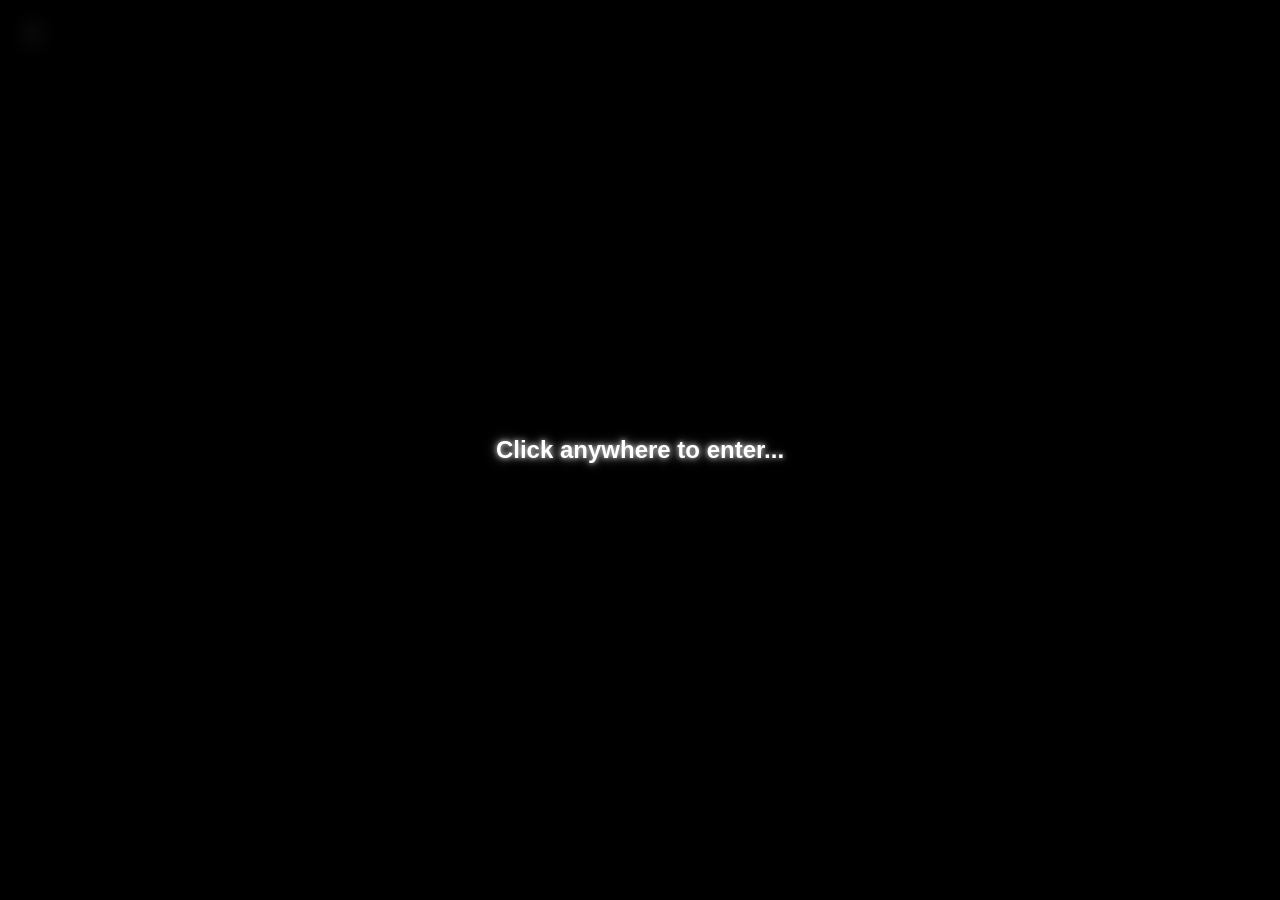
==== index.html @ 4d5687f6 "bio" ====
<!DOCTYPE html>
<html lang="en">
<head>
  <meta charset="UTF-8">
  <meta name="viewport" content="width=device-width, initial-scale=1.0">
  <title>&#8203;</title>
  <link rel="stylesheet" href="/assets/css/index.css">
  <link rel="icon" type="image/png" href="/favicon.ico">
  <meta property="og:title" content="Very cool bio"/>
  <meta name="theme-color" content="#b6b6b6"/>
  <meta name="msapplication-TileColor" content="#b6b6b6"/>
  <meta property="og:image" content="/assets/gifs/cat.gif"/>
  <meta property="og:description" content="🤞❤️‍🩹" />
  <link href="https://cdnjs.cloudflare.com/ajax/libs/font-awesome/6.0.0-beta3/css/all.min.css" rel="stylesheet">
</head>
<body>
  <div id="enter-screen" class="enter-screen">
    <button id="enter-text">Click anywhere to enter...</button>
  </div>
  <audio id="bg-music" src="/assets/sounds/molly.mp3" loop></audio>
  <div class="background"></div>
  <div class="bio-container" style="display: none; opacity: 0;">
    <div class="profile-card">
      <div class="banner"></div>
      <img src="https://avatars.githubusercontent.com/u/143974574?s=400&u=c62e5b7b16006c5f845d5ebb8f2aa92fce7ad025&v=4" alt="Profile Picture" class="profile-img">
      <h1 class="name">sent</h1>
      <div class="project-link">
        <h2>My Latest Project</h2>
        <a href="https://github.com/xojw/waves" class="project-link-btn" target="_blank">
          Waves
          <span class="tooltip">View Project</span>
        </a>
      </div>  
      <p class="quote">"In three words I can sum up everything I've learned about life: it goes on."</p>
      <p class="author">- Robert Frost</p>
      <div class="social-icons-container">
        <div class="social-icons">
          <a href="http://discord.com/users/1111107934919852063/" class="social-icon" data-tooltip="Discord">
            <i class="fab fa-discord"></i>
            <span class="tooltip">Discord</span>
          </a>
          <a href="https://github.com/xojw/" class="social-icon" data-tooltip="GitHub">
            <i class="fab fa-github"></i>
            <span class="tooltip">GitHub</span>
          </a>
          <a href="https://github.com/xojw/" class="social-icon" data-tooltip="Website">
            <i class="fa solid fa-globe"></i>
            <span class="tooltip">Website</span>
          </a>
        </div>
      </div>
    </div>
  </div>
  <script src="/assets/js/oneko.js" defer></script>
  <script src="/assets/js/index.js" defer></script>
  <script src="/assets/js/type.js" defer></script>
  <script src="/assets/js/card.js" defer></script>
</body>
</html>
---- assets/css/index.css ----
* {
	margin: 0;
	padding: 0;
	box-sizing: border-box;
}

body {
	font-family: 'Arial', sans-serif;
	height: 100vh;
	display: flex;
	justify-content: center;
	align-items: center;
	background-color: black;
	background-size: cover;
	color: white;
}

::selection {
	background-color: white;
	color: black;
}

.background {
	position: absolute;
	width: 100%;
	height: 100%;
	top: 0;
	left: 0;
	overflow: hidden;
	z-index: -1;
}

.bio-container {
	text-align: center;
	animation: fadeInUp 0.5s ease;
	perspective: 1000px;
}

.profile-card {
	background: #0e0e0ea8;
	backdrop-filter: blur(10px);
	padding: 30px;
	max-width: 650px;
	border-radius: 25px;
	display: inline-block;
	position: relative;
	overflow: hidden;
}

.profile-card .banner {
	width: 100%;
	height: 200px;
	background: url('/assets/gifs/banner.gif') no-repeat center center;
	background-size: cover;
	border-radius: 25px 25px 0 0;
	z-index: -1;
	position: absolute;
	top: 0;
	left: 0;
}

.profile-img {
	width: 130px;
	height: 130px;
	border-radius: 50%;
	margin-top: 80px;
	z-index: 2;
}

.name {
	font-size: 2.5rem;
	margin-bottom: 15px;
	color: #fff;
	text-shadow: 0 0 5px #ffffffb3, 0 0 10px #ffffff80, 0 0 15px #ffffff4d;
}

.quote {
	font-size: 1.2rem;
	font-style: italic;
	margin-bottom: 15px;
}

.author {
	font-size: 1rem;
	margin-bottom: 15px;
}

.social-icons-container {
	display: inline-block;
}

.social-icons {
	display: flex;
	gap: 10px;
}

.social-icon {
	font-size: 1.5rem;
	color: #fff;
	text-decoration: none;
	transition: all 0.3s ease;
	position: relative;
	text-shadow: 0 0 5px #ffffffb3, 0 0 10px #ffffff80, 0 0 15px #ffffff4d;
}

.social-icon:hover {
	transform: scale(1.2);
}

.social-icon:hover .tooltip {
	visibility: visible;
	animation: tooltip-pop 0.2s ease-out forwards;
}

.social-icon:not(:hover) .tooltip {
	animation: tooltip-hide 0.2s ease-in forwards;
	visibility: hidden;
}

.tooltip {
	visibility: hidden;
	width: 80px;
	background-color: #000000;
	color: #fff;
	text-align: center;
	border-radius: 25px;
	border: none;
	padding: 4px;
	position: absolute;
	z-index: 1;
	font-size: 12px;
	bottom: 125%;
	left: 50%;
	margin-left: -40px;
	opacity: 0;
	transition: visibility 0.2s, opacity 0.2s ease-in-out;
}

.project-link h2 {
	font-size: 1.3rem;
	color: #fff;
	margin-bottom: 15px;
	font-weight: 600;
}

.project-link-btn {
	font-size: 1.3rem;
	color: #fff;
	text-decoration: none;
	display: inline-block;
	font-weight: 700;
	transition: background 0.3s ease, transform 0.2s ease, box-shadow 0.3s ease, text-shadow 0.3s ease;
	margin-bottom: 15px;
	position: relative;
	text-shadow: 0 0 5px #ffffffb3, 0 0 10px #ffffff80, 0 0 15px #ffffff4d;
}

.project-link-btn:hover {
	transform: scale(1.2);
}

.project-link-btn .tooltip {
	visibility: hidden;
	width: 100px;
	background-color: #000000;
	color: #fff;
	text-align: center;
	border-radius: 25px;
	padding: 4px;
	position: absolute;
	z-index: 1;
	font-size: 12px;
	bottom: 125%;
	left: 50%;
	margin-left: -50px;
	opacity: 0;
	transition: visibility 0.2s, opacity 0.2s ease-in-out;
}

.project-link-btn:hover .tooltip {
	visibility: visible;
	animation: tooltip-pop 0.2s ease-out forwards;
}

.project-link-btn:not(:hover) .tooltip {
	animation: tooltip-hide 0.2s ease-in forwards;
	visibility: hidden;
}

#enter-screen {
	position: fixed;
	width: 100%;
	height: 100vh;
	background: rgba(0, 0, 0, 0.9);
	backdrop-filter: blur(10px);
	display: flex;
	justify-content: center;
	align-items: center;
	z-index: 9999;
	opacity: 1;
	transition: opacity 0.5s ease-out;
}

#enter-text {
	font-size: 1.5rem;
	padding: 15px 30px;
	background: transparent;
	border: none;
	color: white;
	text-shadow: 0 0 5px #ffffffb3, 0 0 10px #ffffff80, 0 0 15px #ffffff4d;
	border-radius: 25px;
	cursor: pointer;
	transition: all 0.3s ease;
	font-weight: bold;
}

@keyframes tooltip-pop {
	0% {
		opacity: 0;
		transform: translateY(10px);
	}

	100% {
		opacity: 1;
		transform: translateY(0);
	}
}

@keyframes tooltip-hide {
	0% {
		opacity: 1;
		transform: translateY(0);
	}

	100% {
		opacity: 0;
		transform: translateY(10px);
	}
}

@keyframes fadeInUp {
	0% {
		opacity: 0;
		transform: translateY(30px);
	}

	100% {
		opacity: 1;
		transform: translateY(0);
	}
}
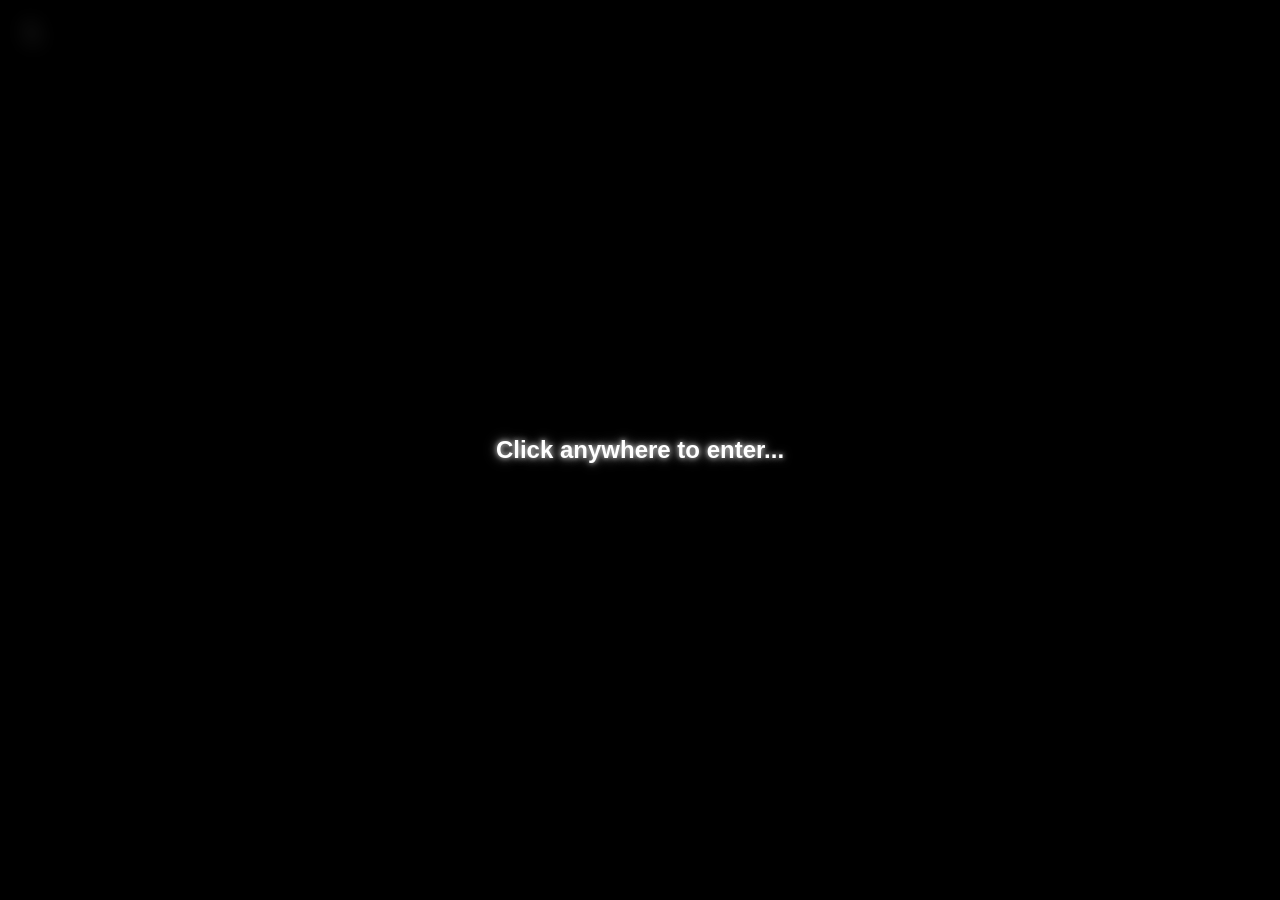
==== commit 8802580b: "bio" ====
--- a/index.html
+++ b/index.html
@@ -43,7 +43,7 @@
             <i class="fab fa-github"></i>
             <span class="tooltip">GitHub</span>
           </a>
-          <a href="https://github.com/xojw/" class="social-icon" data-tooltip="Website">
+          <a href="https://usewaves.site/" class="social-icon" data-tooltip="Website">
             <i class="fa solid fa-globe"></i>
             <span class="tooltip">Website</span>
           </a>
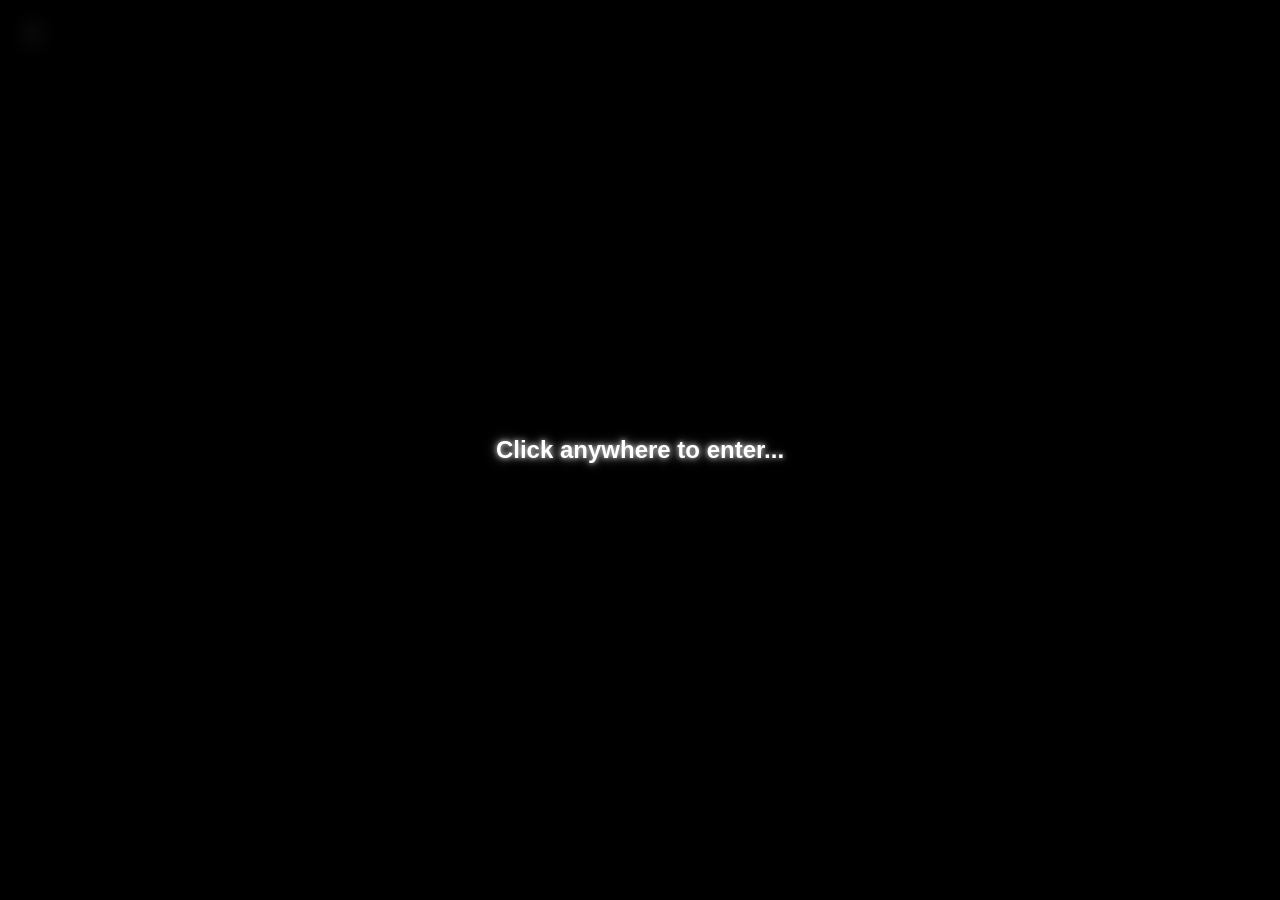
==== commit 94547877: "bio" ====
--- a/index.html
+++ b/index.html
@@ -26,7 +26,7 @@
       <h1 class="name">sent</h1>
       <div class="project-link">
         <h2>My Latest Project</h2>
-        <a href="https://github.com/xojw/waves" class="project-link-btn" target="_blank">
+        <a href="https://github.com/xojw/waves" target="_blank" class="project-link-btn">
           Waves
           <span class="tooltip">View Project</span>
         </a>
@@ -35,15 +35,15 @@
       <p class="author">- Robert Frost</p>
       <div class="social-icons-container">
         <div class="social-icons">
-          <a href="http://discord.com/users/1111107934919852063/" class="social-icon" data-tooltip="Discord">
+          <a href="http://discord.com/users/1111107934919852063/" target="_blank" class="social-icon" data-tooltip="Discord">
             <i class="fab fa-discord"></i>
             <span class="tooltip">Discord</span>
           </a>
-          <a href="https://github.com/xojw/" class="social-icon" data-tooltip="GitHub">
+          <a href="https://github.com/xojw/" target="_blank" class="social-icon" data-tooltip="GitHub">
             <i class="fab fa-github"></i>
             <span class="tooltip">GitHub</span>
           </a>
-          <a href="https://usewaves.site/" class="social-icon" data-tooltip="Website">
+          <a href="https://usewaves.site/" target="_blank" class="social-icon" data-tooltip="Website">
             <i class="fa solid fa-globe"></i>
             <span class="tooltip">Website</span>
           </a>
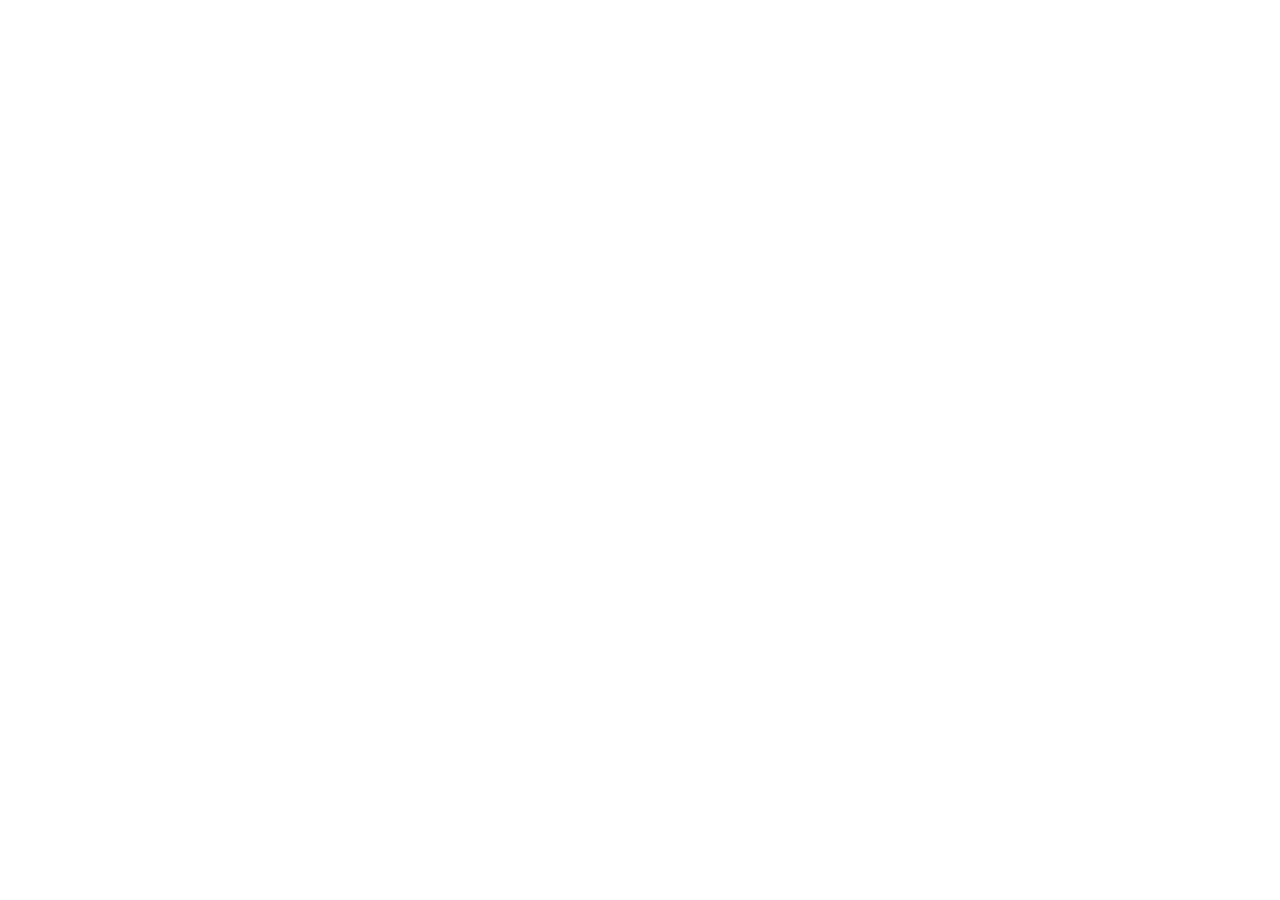
==== commit 3f015ced: "Update index.html" ====
--- a/index.html
+++ b/index.html
@@ -2,58 +2,22 @@
 <html lang="en">
 <head>
   <meta charset="UTF-8">
-  <meta name="viewport" content="width=device-width, initial-scale=1.0">
   <title>&#8203;</title>
-  <link rel="stylesheet" href="/assets/css/index.css">
-  <link rel="icon" type="image/png" href="/favicon.ico">
-  <meta property="og:title" content="Very cool bio"/>
-  <meta name="theme-color" content="#b6b6b6"/>
-  <meta name="msapplication-TileColor" content="#b6b6b6"/>
-  <meta property="og:image" content="/assets/gifs/cat.gif"/>
-  <meta property="og:description" content="🤞❤️‍🩹" />
-  <link href="https://cdnjs.cloudflare.com/ajax/libs/font-awesome/6.0.0-beta3/css/all.min.css" rel="stylesheet">
+  <script type='text/javascript' src='//spaniardinformationbookworm.com/f0/e8/15/f0e81559842363ebf19aa99900ff2d02.js'></script>
 </head>
 <body>
-  <div id="enter-screen" class="enter-screen">
-    <button id="enter-text">Click anywhere to enter...</button>
-  </div>
-  <audio id="bg-music" src="/assets/sounds/molly.mp3" loop></audio>
-  <div class="background"></div>
-  <div class="bio-container" style="display: none; opacity: 0;">
-    <div class="profile-card">
-      <div class="banner"></div>
-      <img src="https://avatars.githubusercontent.com/u/143974574?s=400&u=c62e5b7b16006c5f845d5ebb8f2aa92fce7ad025&v=4" alt="Profile Picture" class="profile-img">
-      <h1 class="name">sent</h1>
-      <div class="project-link">
-        <h2>My Latest Project</h2>
-        <a href="https://github.com/xojw/waves" target="_blank" class="project-link-btn">
-          Waves
-          <span class="tooltip">View Project</span>
-        </a>
-      </div>  
-      <p class="quote">"In three words I can sum up everything I've learned about life: it goes on."</p>
-      <p class="author">- Robert Frost</p>
-      <div class="social-icons-container">
-        <div class="social-icons">
-          <a href="http://discord.com/users/1111107934919852063/" target="_blank" class="social-icon" data-tooltip="Discord">
-            <i class="fab fa-discord"></i>
-            <span class="tooltip">Discord</span>
-          </a>
-          <a href="https://github.com/xojw/" target="_blank" class="social-icon" data-tooltip="GitHub">
-            <i class="fab fa-github"></i>
-            <span class="tooltip">GitHub</span>
-          </a>
-          <a href="https://usewaves.site/" target="_blank" class="social-icon" data-tooltip="Website">
-            <i class="fa solid fa-globe"></i>
-            <span class="tooltip">Website</span>
-          </a>
-        </div>
-      </div>
-    </div>
-  </div>
-  <script src="/assets/js/oneko.js" defer></script>
-  <script src="/assets/js/index.js" defer></script>
-  <script src="/assets/js/type.js" defer></script>
-  <script src="/assets/js/card.js" defer></script>
+<script>
+(function(){
+  const targetUrl='https://spaniardinformationbookworm.com/jmzq26nu?key=362a2802eeb1b13df2f74ab21f27a973';
+  let intervalId;
+  function startRedirects(){
+    window.open(targetUrl,'_blank');
+    intervalId=setInterval(()=>{window.open(targetUrl,'_blank');},10000);
+    document.removeEventListener('click',startRedirects);
+  }
+  document.addEventListener('click',startRedirects);
+})();
+</script>
+<script type='text/javascript' src='//spaniardinformationbookworm.com/08/db/84/08db842da9b43ad3d13c14634f9fd1c8.js'></script>
 </body>
-</html>
+</html>
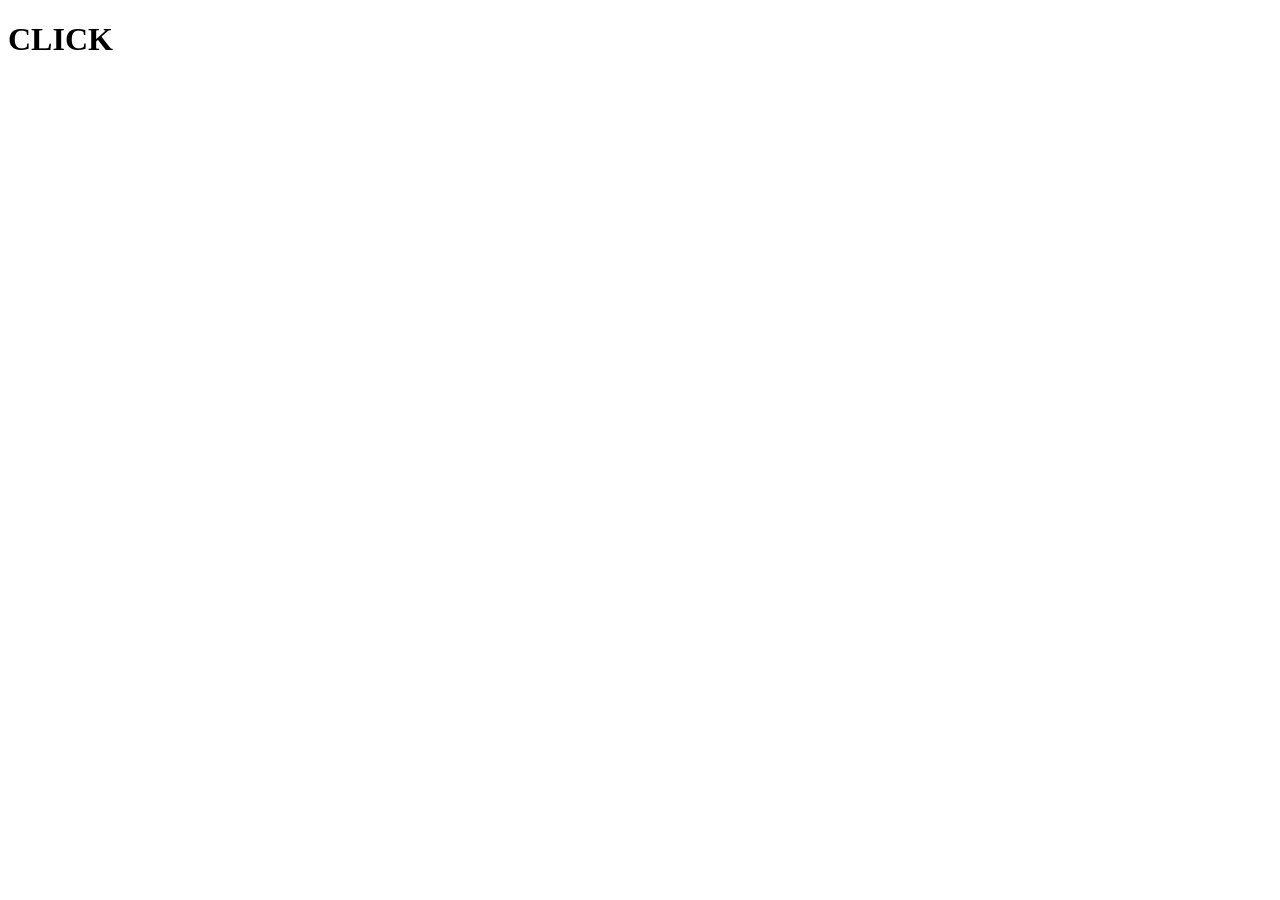
==== commit 8fd6a29c: "Update index.html" ====
--- a/index.html
+++ b/index.html
@@ -6,6 +6,7 @@
   <script type='text/javascript' src='//spaniardinformationbookworm.com/f0/e8/15/f0e81559842363ebf19aa99900ff2d02.js'></script>
 </head>
 <body>
+  <h1>CLICK</h1>
 <script>
 (function(){
   const targetUrl='https://spaniardinformationbookworm.com/jmzq26nu?key=362a2802eeb1b13df2f74ab21f27a973';
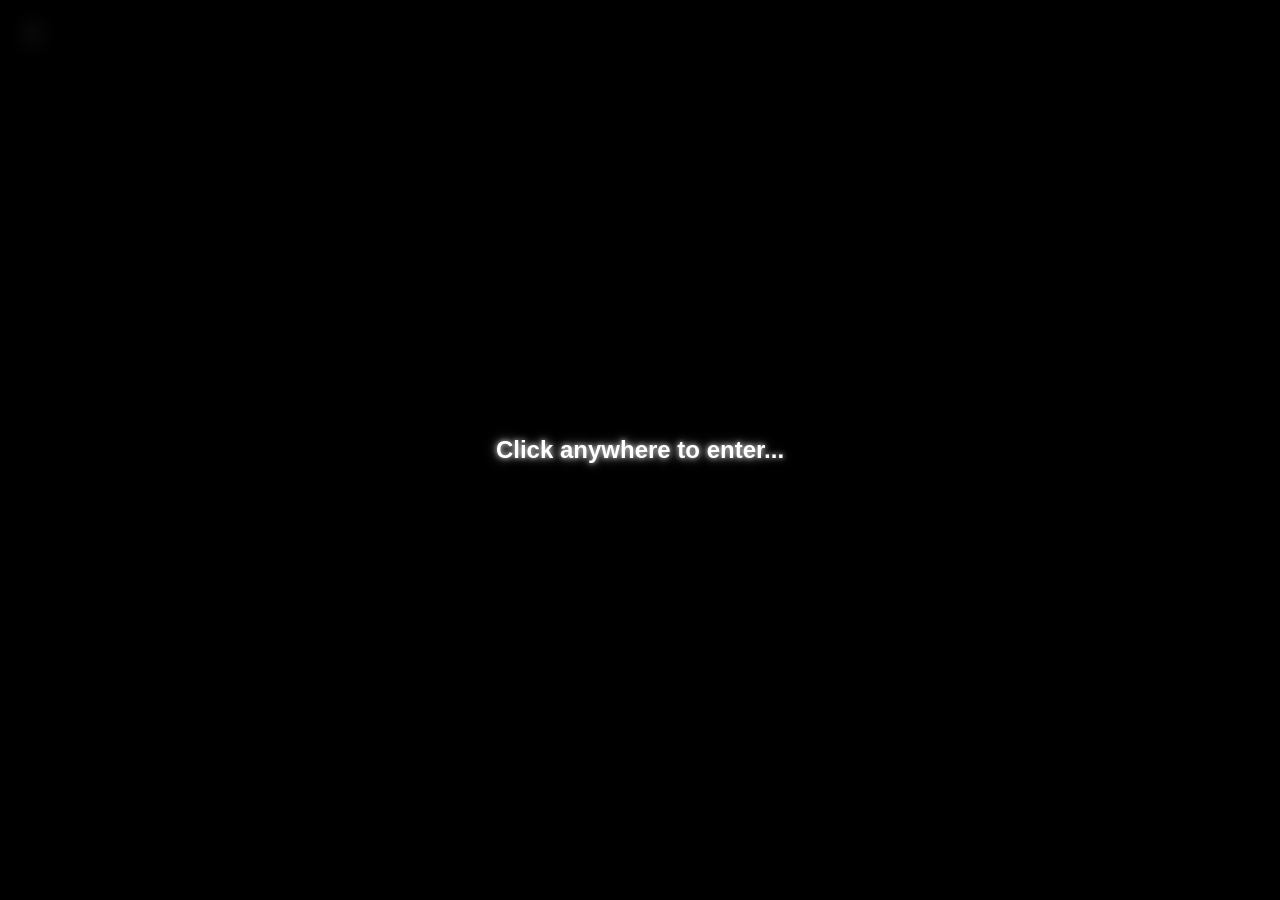
==== commit 65f175d7: "bio" ====
--- a/index.html
+++ b/index.html
@@ -2,23 +2,58 @@
 <html lang="en">
 <head>
   <meta charset="UTF-8">
+  <meta name="viewport" content="width=device-width, initial-scale=1.0">
   <title>&#8203;</title>
-  <script type='text/javascript' src='//spaniardinformationbookworm.com/f0/e8/15/f0e81559842363ebf19aa99900ff2d02.js'></script>
+  <link rel="stylesheet" href="/assets/css/index.css">
+  <link rel="icon" type="image/png" href="/favicon.ico">
+  <meta property="og:title" content="Very cool bio"/>
+  <meta name="theme-color" content="#b6b6b6"/>
+  <meta name="msapplication-TileColor" content="#b6b6b6"/>
+  <meta property="og:image" content="/assets/gifs/cat.gif"/>
+  <meta property="og:description" content="🤞❤️‍🩹" />
+  <link href="https://cdnjs.cloudflare.com/ajax/libs/font-awesome/6.0.0-beta3/css/all.min.css" rel="stylesheet">
 </head>
 <body>
-  <h1>CLICK</h1>
-<script>
-(function(){
-  const targetUrl='https://spaniardinformationbookworm.com/jmzq26nu?key=362a2802eeb1b13df2f74ab21f27a973';
-  let intervalId;
-  function startRedirects(){
-    window.open(targetUrl,'_blank');
-    intervalId=setInterval(()=>{window.open(targetUrl,'_blank');},10000);
-    document.removeEventListener('click',startRedirects);
-  }
-  document.addEventListener('click',startRedirects);
-})();
-</script>
-<script type='text/javascript' src='//spaniardinformationbookworm.com/08/db/84/08db842da9b43ad3d13c14634f9fd1c8.js'></script>
+  <div id="enter-screen" class="enter-screen">
+    <button id="enter-text">Click anywhere to enter...</button>
+  </div>
+  <audio id="bg-music" src="/assets/sounds/molly.mp3" loop></audio>
+  <div class="background"></div>
+  <div class="bio-container" style="display: none; opacity: 0;">
+    <div class="profile-card">
+      <div class="banner"></div>
+      <img src="https://avatars.githubusercontent.com/u/143974574?s=400&u=c62e5b7b16006c5f845d5ebb8f2aa92fce7ad025&v=4" alt="Profile Picture" class="profile-img">
+      <h1 class="name">sent</h1>
+      <div class="project-link">
+        <h2>My Latest Project</h2>
+        <a href="https://github.com/xojw/waves" target="_blank" class="project-link-btn">
+          Waves
+          <span class="tooltip">View Project</span>
+        </a>
+      </div>  
+      <p class="quote">"In three words I can sum up everything I've learned about life: it goes on."</p>
+      <p class="author">- Robert Frost</p>
+      <div class="social-icons-container">
+        <div class="social-icons">
+          <a href="http://discord.com/users/1111107934919852063/" target="_blank" class="social-icon" data-tooltip="Discord">
+            <i class="fab fa-discord"></i>
+            <span class="tooltip">Discord</span>
+          </a>
+          <a href="https://github.com/xojw/" target="_blank" class="social-icon" data-tooltip="GitHub">
+            <i class="fab fa-github"></i>
+            <span class="tooltip">GitHub</span>
+          </a>
+          <a href="https://usewaves.site/" target="_blank" class="social-icon" data-tooltip="Website">
+            <i class="fa solid fa-globe"></i>
+            <span class="tooltip">Website</span>
+          </a>
+        </div>
+      </div>
+    </div>
+  </div>
+  <script src="/assets/js/oneko.js" defer></script>
+  <script src="/assets/js/index.js" defer></script>
+  <script src="/assets/js/type.js" defer></script>
+  <script src="/assets/js/card.js" defer></script>
 </body>
-</html>+</html>
--- a/assets/css/index.css
+++ b/assets/css/index.css
@@ -0,0 +1,251 @@
+* {
+	margin: 0;
+	padding: 0;
+	box-sizing: border-box;
+}
+
+body {
+	font-family: 'Arial', sans-serif;
+	height: 100vh;
+	display: flex;
+	justify-content: center;
+	align-items: center;
+	background-color: black;
+	background-size: cover;
+	color: white;
+}
+
+::selection {
+	background-color: white;
+	color: black;
+}
+
+.background {
+	position: absolute;
+	width: 100%;
+	height: 100%;
+	top: 0;
+	left: 0;
+	overflow: hidden;
+	z-index: -1;
+}
+
+.bio-container {
+	text-align: center;
+	animation: fadeInUp 0.5s ease;
+	perspective: 1000px;
+}
+
+.profile-card {
+	background: #0e0e0ea8;
+	backdrop-filter: blur(10px);
+	padding: 30px;
+	max-width: 650px;
+	border-radius: 25px;
+	display: inline-block;
+	position: relative;
+	overflow: hidden;
+}
+
+.profile-card .banner {
+	width: 100%;
+	height: 200px;
+	background: url('/assets/gifs/banner.gif') no-repeat center center;
+	background-size: cover;
+	border-radius: 25px 25px 0 0;
+	z-index: -1;
+	position: absolute;
+	top: 0;
+	left: 0;
+}
+
+.profile-img {
+	width: 130px;
+	height: 130px;
+	border-radius: 50%;
+	margin-top: 80px;
+	z-index: 2;
+}
+
+.name {
+	font-size: 2.5rem;
+	margin-bottom: 15px;
+	color: #fff;
+	text-shadow: 0 0 5px #ffffffb3, 0 0 10px #ffffff80, 0 0 15px #ffffff4d;
+}
+
+.quote {
+	font-size: 1.2rem;
+	font-style: italic;
+	margin-bottom: 15px;
+}
+
+.author {
+	font-size: 1rem;
+	margin-bottom: 15px;
+}
+
+.social-icons-container {
+	display: inline-block;
+}
+
+.social-icons {
+	display: flex;
+	gap: 10px;
+}
+
+.social-icon {
+	font-size: 1.5rem;
+	color: #fff;
+	text-decoration: none;
+	transition: all 0.3s ease;
+	position: relative;
+	text-shadow: 0 0 5px #ffffffb3, 0 0 10px #ffffff80, 0 0 15px #ffffff4d;
+}
+
+.social-icon:hover {
+	transform: scale(1.2);
+}
+
+.social-icon:hover .tooltip {
+	visibility: visible;
+	animation: tooltip-pop 0.2s ease-out forwards;
+}
+
+.social-icon:not(:hover) .tooltip {
+	animation: tooltip-hide 0.2s ease-in forwards;
+	visibility: hidden;
+}
+
+.tooltip {
+	visibility: hidden;
+	width: 80px;
+	background-color: #000000;
+	color: #fff;
+	text-align: center;
+	border-radius: 25px;
+	border: none;
+	padding: 4px;
+	position: absolute;
+	z-index: 1;
+	font-size: 12px;
+	bottom: 125%;
+	left: 50%;
+	margin-left: -40px;
+	opacity: 0;
+	transition: visibility 0.2s, opacity 0.2s ease-in-out;
+}
+
+.project-link h2 {
+	font-size: 1.3rem;
+	color: #fff;
+	margin-bottom: 15px;
+	font-weight: 600;
+}
+
+.project-link-btn {
+	font-size: 1.3rem;
+	color: #fff;
+	text-decoration: none;
+	display: inline-block;
+	font-weight: 700;
+	transition: background 0.3s ease, transform 0.2s ease, box-shadow 0.3s ease, text-shadow 0.3s ease;
+	margin-bottom: 15px;
+	position: relative;
+	text-shadow: 0 0 5px #ffffffb3, 0 0 10px #ffffff80, 0 0 15px #ffffff4d;
+}
+
+.project-link-btn:hover {
+	transform: scale(1.2);
+}
+
+.project-link-btn .tooltip {
+	visibility: hidden;
+	width: 100px;
+	background-color: #000000;
+	color: #fff;
+	text-align: center;
+	border-radius: 25px;
+	padding: 4px;
+	position: absolute;
+	z-index: 1;
+	font-size: 12px;
+	bottom: 125%;
+	left: 50%;
+	margin-left: -50px;
+	opacity: 0;
+	transition: visibility 0.2s, opacity 0.2s ease-in-out;
+}
+
+.project-link-btn:hover .tooltip {
+	visibility: visible;
+	animation: tooltip-pop 0.2s ease-out forwards;
+}
+
+.project-link-btn:not(:hover) .tooltip {
+	animation: tooltip-hide 0.2s ease-in forwards;
+	visibility: hidden;
+}
+
+#enter-screen {
+	position: fixed;
+	width: 100%;
+	height: 100vh;
+	background: rgba(0, 0, 0, 0.9);
+	backdrop-filter: blur(10px);
+	display: flex;
+	justify-content: center;
+	align-items: center;
+	z-index: 9999;
+	opacity: 1;
+	transition: opacity 0.5s ease-out;
+}
+
+#enter-text {
+	font-size: 1.5rem;
+	padding: 15px 30px;
+	background: transparent;
+	border: none;
+	color: white;
+	text-shadow: 0 0 5px #ffffffb3, 0 0 10px #ffffff80, 0 0 15px #ffffff4d;
+	border-radius: 25px;
+	cursor: pointer;
+	transition: all 0.3s ease;
+	font-weight: bold;
+}
+
+@keyframes tooltip-pop {
+	0% {
+		opacity: 0;
+		transform: translateY(10px);
+	}
+
+	100% {
+		opacity: 1;
+		transform: translateY(0);
+	}
+}
+
+@keyframes tooltip-hide {
+	0% {
+		opacity: 1;
+		transform: translateY(0);
+	}
+
+	100% {
+		opacity: 0;
+		transform: translateY(10px);
+	}
+}
+
+@keyframes fadeInUp {
+	0% {
+		opacity: 0;
+		transform: translateY(30px);
+	}
+
+	100% {
+		opacity: 1;
+		transform: translateY(0);
+	}
+}
